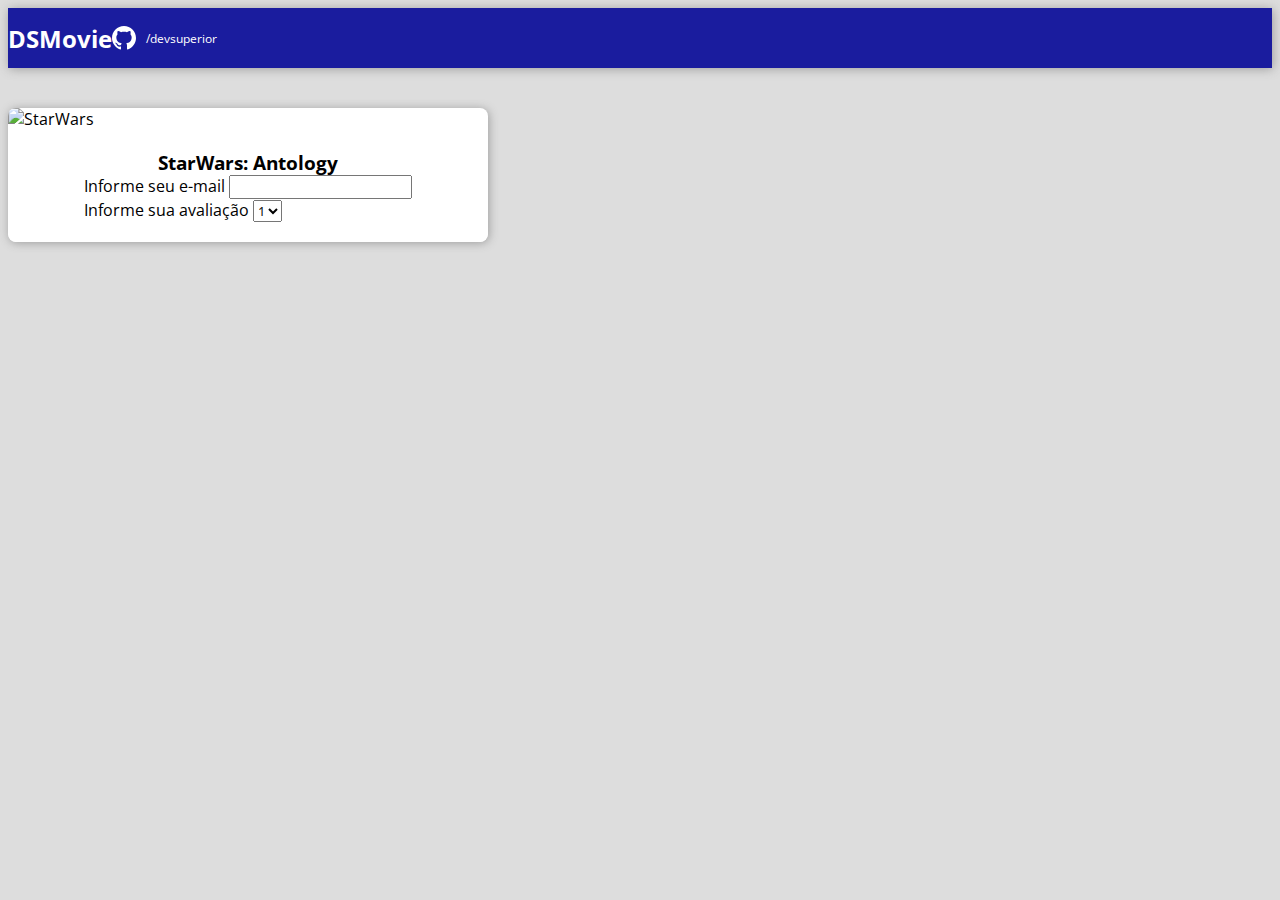
==== form.html @ b6c692ef "Etapa 2" ====
<!DOCTYPE html>
<html lang="en">

<head>
    <meta charset="UTF-8">
    <meta http-equiv="X-UA-Compatible" content="IE=edge">
    <meta name="viewport" content="width=device-width, initial-scale=1.0">
    <title>DSMovie</title>

    <!-- My CSS -->
    <link rel="stylesheet" href="css/styles.css">

    <!-- Bootstrap CSS -->
    <link href="https://cdn.jsdelivr.net/npm/bootstrap@5.1.3/dist/css/bootstrap.min.css" rel="stylesheet" integrity="sha384-1BmE4kWBq78iYhFldvKuhfTAU6auU8tT94WrHftjDbrCEXSU1oBoqyl2QvZ6jIW3" crossorigin="anonymous">

</head>

<body class="body">
    <header>
        <nav class="container">
            <h1>DSMovie</h1>
            <div class="dsmovie-contact-container">
                <img src="img/github.svg" alt="Github" />
                <a href="https://github.com/fernandopinheiroserra/DevSuperior_Spring_React">/devsuperior</a>
            </div>
        </nav>
    </header>

    <main>
        <section id="dsmovie-form-section">
            <div class="container dsmovie-form-container">
                <div>
                    <div class="dsmovie-form-main">
                        <img src="https://sm.ign.com/ign_br/screenshot/default/blob_j9y8.jpg" alt="StarWars">
                        <div class="dsmovie-form-description">
                            <h3>StarWars: Antology</h3>
                            <form class="dsmovie-form">
                                <div class="form-group dsmovie-form-group">
                                    <label for="email">Informe seu e-mail</label>
                                    <input class="form-control" type="email" id="email">
                                </div>
                                <div class="form-group dsmovie-form-group">
                                    <label for="rating">Informe sua avaliação</label>
                                    <select class="form-control" name="rating" id="rating">
                                        <option value="1">1</option>
                                        <option value="1">2</option>
                                        <option value="1">3</option>
                                        <option value="1">4</option>
                                        <option value="1">5</option>
                                </div>
                                <div>
                                    <button type="submit">Salvar</button>
                                    <a class="dsmovie-btn" href="index.html">Cancelar</a>
                                </div>
                            </form>                            
                        </div>
                    </div>
                </div>
            </div>
        </section>
    </main>

</body>

</html>
---- css/styles.css ----
@import url('https://fonts.googleapis.com/css2?family=Open+Sans:wght@400;700&display=swap');
:root {
    --bg-gray: #ddd;
    --color-primary: #1a1c9e;
    --white: #fff;
    --text-gray: #4a4a4a;
}

* {
    box-sizing: border-box;
    font-family: 'Open Sans', sans-serif;
}

h1,
h2,
h3,
h4,
h5,
h6 {
    margin: 0;
}

html,
.body {
    background-color: var(--bg-gray);
}

header {
    background-color: var(--color-primary);
    color: var(--white);
    height: 60px;
    display: flex;
    box-shadow: 1px 1px 10px #9e9e9e;
}

a,
a:hover {
    font-size: 12px;
    font-weight: 400;
    text-decoration: none;
    color: unset;
}

nav {
    display: flex;
    align-items: center;
    justify-content: space-between;
}

nav h1 {
    font-size: 24px;
    font-weight: 700;
    margin: 0;
}

nav a,
nav a:hover {
    font-size: 12px;
    font-weight: 400;
    text-decoration: none;
    color: unset;
}

.dsmovie-contact-container {
    display: flex;
    align-items: center;
}

.dsmovie-contact-container img {
    margin-right: 10px;
}

#dsmovie-card-list {
    padding: 40px;
}

.dsmovie-card {
    width: 100%;
    height: min-content;
    background-color: var(--white);
    overflow: hidden;
    border-radius: 8px;
    box-shadow: 1px 1px 10px #9e9e9e;
}

.dsmovie-card img {
    width: 100%;
    border-radius: 4px 4px 0 0;
    object-fit: cover;
    height: 170px;
}

.dsmovie-card-description {
    background-color: var(--white);
    display: flex;
    flex-direction: column;
    align-items: center;
    justify-content: space-between;
    padding: 20px 20px 20px 20px;
    min-height: 170px;
    max-height: 200px;
}

.dsmovie-card-description h3 {
    margin-bottom: 25px;
    font-size: 14px;
    font-weight: 700;
    text-align: center;
}

.dsmovie-btn,
.dsmovie-btn:hover {
    width: 180px;
    height: 40px;
    background-color: var(--color-primary);
    font-size: 14px;
    font-weight: 400;
    color: var(--white);
    display: flex;
    align-items: center;
    justify-content: center;
    border-radius: 4px;
    text-decoration: none;
}

.dsmovie-form-container {
    padding: 40px 0px;
    max-width: 480px !important;
}

.dsmovie-form-main {
    width: 100%;
    height: fit-content;
    background-color: var(--white);
    overflow: hidden;
    border-radius: 8px;
    box-shadow: 1px 1px 10px #9e9e9e;
}

.dsmovie-form-main img {
    width: 100%;
    border-radius: 4px 4px 0 0;
    object-fit: cover;
}

.dsmovie-form-description {
    background-color: var(--white);
    padding: 20px;
    display: flex;
    flex-direction: column;
    align-items: center;
    border-radius: 0 0 8px 8px;
}

img .dsmovie-form {
    width: 100%;
}
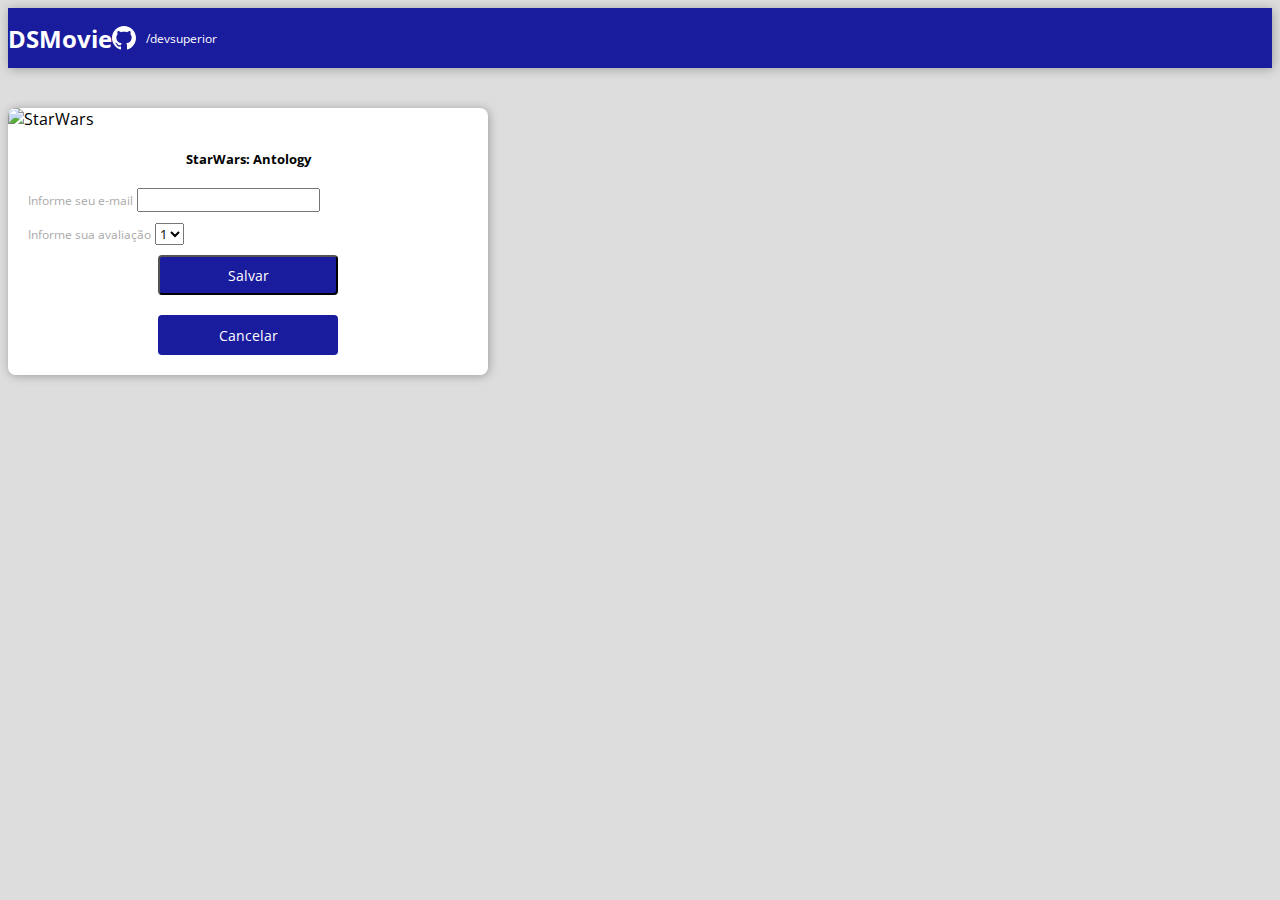
==== commit 2a551078: "Etapa 2" ====
--- a/form.html
+++ b/form.html
@@ -30,7 +30,7 @@
         <section id="dsmovie-form-section">
             <div class="container dsmovie-form-container">
                 <div>
-                    <div class="dsmovie-form-main">
+                    <div class="dsmovie-card">
                         <img src="https://sm.ign.com/ign_br/screenshot/default/blob_j9y8.jpg" alt="StarWars">
                         <div class="dsmovie-form-description">
                             <h3>StarWars: Antology</h3>
@@ -47,12 +47,13 @@
                                         <option value="1">3</option>
                                         <option value="1">4</option>
                                         <option value="1">5</option>
+                                    </select>    
                                 </div>
-                                <div>
-                                    <button type="submit">Salvar</button>
-                                    <a class="dsmovie-btn" href="index.html">Cancelar</a>
+                                <div class="dsmovie-form-btn-container">
+                                    <button class="dsmovie-btn" type="submit">Salvar</button>
+                                    <a class="dsmovie-btn" href="index.html">Cancelar</a>  
                                 </div>
-                            </form>                            
+                            </form>                             
                         </div>
                     </div>
                 </div>
--- a/css/styles.css
+++ b/css/styles.css
@@ -4,6 +4,8 @@
     --color-primary: #1a1c9e;
     --white: #fff;
     --text-gray: #4a4a4a;
+    --text-light-gray: #aaa;
+    --star-yellow: #ffbb3a;
 }
 
 * {
@@ -97,15 +99,39 @@
     align-items: center;
     justify-content: space-between;
     padding: 20px 20px 20px 20px;
-    min-height: 170px;
-    max-height: 200px;
+    min-height: 220px;
+    max-height: 220px;
 }
 
 .dsmovie-card-description h3 {
-    margin-bottom: 25px;
+    margin-bottom: 10px;
     font-size: 14px;
     font-weight: 700;
     text-align: center;
+}
+
+.dsmovie-card-description-bottom {
+    display: flex;
+    flex-direction: column;
+    align-items: center;
+}
+
+.dsmovie-card-description-bottom h4{
+    font-size: 16px;
+    font-weight: 700;
+    color: var(--star-yellow);
+}
+
+.dsmovie-card-description-bottom p{
+    font-size: 12px;
+    font-weight: 400;
+    color: var(--text-light-gray);
+    margin-bottom: 10px;
+}
+
+.dsmovie-card-description-bottom img{
+    width: 22px;
+    height: 22px;
 }
 
 .dsmovie-btn,
@@ -128,21 +154,6 @@
     max-width: 480px !important;
 }
 
-.dsmovie-form-main {
-    width: 100%;
-    height: fit-content;
-    background-color: var(--white);
-    overflow: hidden;
-    border-radius: 8px;
-    box-shadow: 1px 1px 10px #9e9e9e;
-}
-
-.dsmovie-form-main img {
-    width: 100%;
-    border-radius: 4px 4px 0 0;
-    object-fit: cover;
-}
-
 .dsmovie-form-description {
     background-color: var(--white);
     padding: 20px;
@@ -152,6 +163,34 @@
     border-radius: 0 0 8px 8px;
 }
 
+.dsmovie-form-description h3{
+    margin-bottom: 20px;
+    font-size: 13px;
+    font-weight: 700;
+    text-align: center;
+}
+
+.dsmovie-form {
+    width: 100%;
+}
+
 img .dsmovie-form {
     width: 100%;
+}
+
+.dsmovie-form-group {
+    margin-bottom: 10px;
+}
+
+.dsmovie-form-group label{
+    font-size: 12px;
+    color: var(--text-light-gray);
+}
+
+.dsmovie-form-btn-container {
+    height: 100px;
+    display: flex;
+    flex-direction: column;
+    align-items: center;
+    justify-content: space-between;
 }